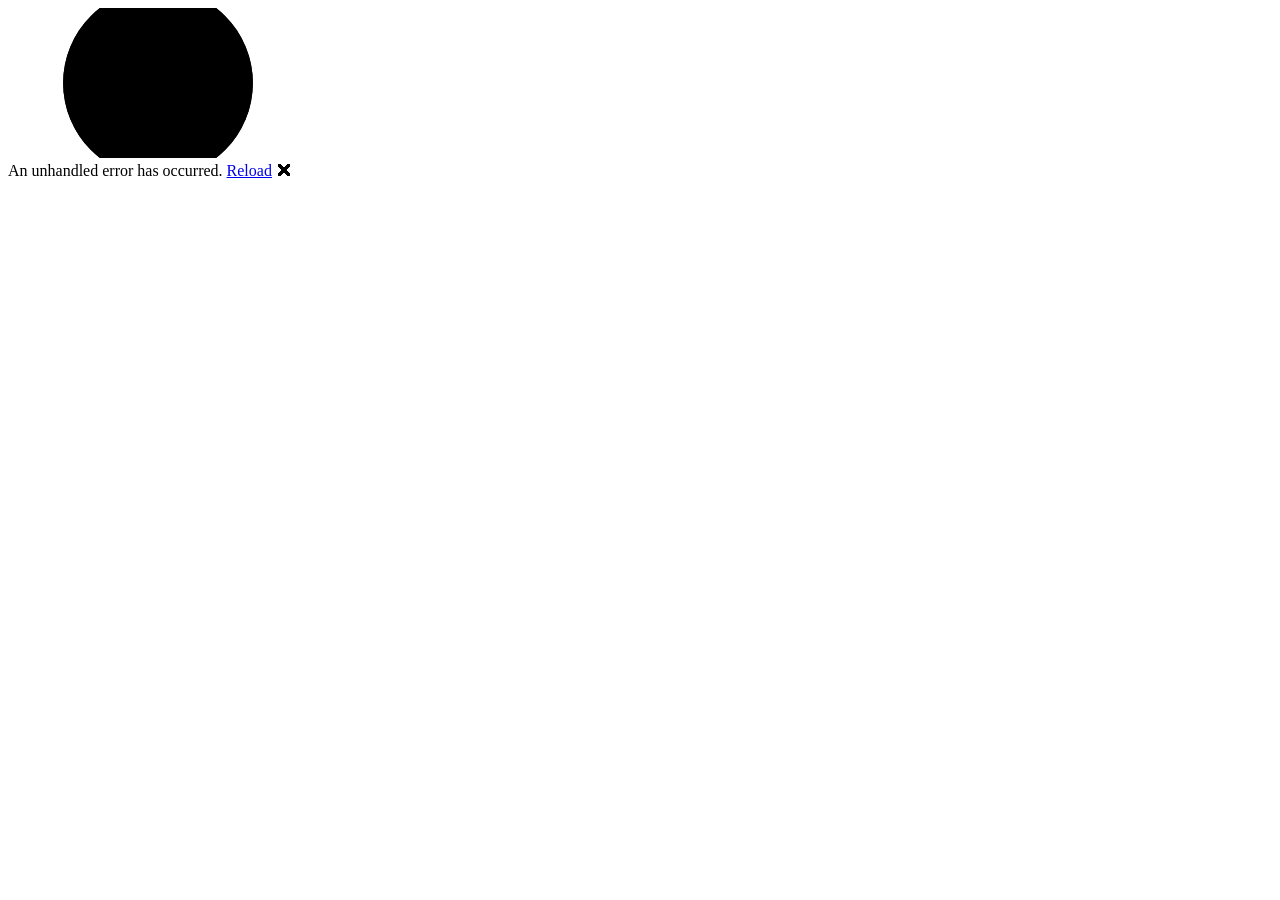
==== wwwroot/index.html @ dfda6297 "Подключение шрифтов веб-генератора - Добавлены Saira Stencil One, Saira Condensed и Chakra Petch чер" ====
<!DOCTYPE html>
<html lang="en">

<head>
    <meta charset="utf-8" />
    <meta content="width=device-width, initial-scale=1.0" name="viewport" />
    <title>Процедурный генератор баннеров</title>
    <base href="/" />
    <link id="webassembly" rel="preload" />
    <link href="https://fonts.googleapis.com" rel="preconnect" />
    <link crossorigin href="https://fonts.gstatic.com" rel="preconnect" />
    <link
        href="https://fonts.googleapis.com/css2?family=Saira+Stencil+One&family=Saira+Condensed:wght@300;400;500;600;700&family=Chakra+Petch:wght@400;500;600&display=swap"
        rel="stylesheet" />
    <link href="css/app.css" rel="stylesheet" />
    <link href="ProceduralBannerGenerator.styles.css" rel="stylesheet" />
    <link href="manifest.webmanifest" rel="manifest" />
    <link href="icon-512.png" rel="apple-touch-icon" sizes="512x512" />
    <link href="icon-192.png" rel="apple-touch-icon" sizes="192x192" />
    <meta content="#b6d426" name="theme-color" />
    <script type="importmap"></script>
</head>

<body>
    <div id="app">
        <svg class="loading-progress">
            <circle cx="50%" cy="50%" r="40%" />
            <circle cx="50%" cy="50%" r="40%" />
        </svg>
        <div class="loading-progress-text"></div>
    </div>

    <div id="blazor-error-ui">
        An unhandled error has occurred.
        <a class="reload" href=".">Reload</a>
        <span class="dismiss">🗙</span>
    </div>
    <script src="_framework/blazor.webassembly#[.{fingerprint}].js"></script>
    <script>navigator.serviceWorker.register('service-worker.js', {updateViaCache: 'none'});</script>
</body>

</html>
---- wwwroot/css/app.css ----
:root {
    font-family: system-ui, -apple-system, "Segoe UI", Roboto, sans-serif;
    color-scheme: dark;
}

body {
    margin: 0;
    color: #e6e6e6;
    background: #15171a;
}

.wrap {
    max-width: 920px;
    margin: 0 auto;
    padding: 1.5rem 1rem 4rem;
}

.wrap h1 {
    font-size: 1.5rem;
    margin: 0 0 0.25rem;
}

.hint {
    font-size: 0.9rem;
    margin: 0 0 1.25rem;
    color: #9aa0a6;
}

.grid {
    display: flex;
    flex-direction: column;
    gap: 0.75rem;
}

.grid label {
    font-size: 0.85rem;
    display: flex;
    flex-direction: column;
    color: #c2c6cc;
    gap: 0.25rem;
}

.grid input[type=text],
.grid input:not([type]),
.grid input[type=number] {
    font-size: 1rem;
    padding: 0.5rem 0.6rem;
    color: #f0f0f0;
    border: 1px solid #353a40;
    border-radius: 6px;
    background: #1d2024;
}

.row {
    display: flex;
    align-items: flex-end;
    flex-wrap: wrap;
    gap: 0.75rem;
}

.row .sm {
    width: 7rem;
}

.row .chk {
    align-items: center;
    flex-direction: row;
    gap: 0.4rem;
}

button, .btn {
    font-size: 0.95rem;
    font-weight: 600;
    display: inline-block;
    padding: 0.55rem 1.1rem;
    cursor: pointer;
    text-decoration: none;
    color: #14160a;
    border: none;
    border-radius: 6px;
    background: #b6d426;
}

button:disabled {
    cursor: default;
    opacity: 0.5;
}

.btn {
    color: #e6e6e6;
    background: #2b2f36;
}

.status {
    margin-top: 1rem;
    color: #9aa0a6;
}

.status.err {
    color: #ff6b6b;
}

.preview {
    max-width: 100%;
    height: auto;
    margin-top: 1.25rem;
    border-radius: 8px;
    background: repeating-conic-gradient(#2a2d31 0 25%, #232629 0 50%) 0 / 24px 24px;
    box-shadow: 0 4px 20px rgba(0, 0, 0, 0.5);
}

.valid.modified:not([type=checkbox]) {
    outline: 1px solid #26b050;
}

.invalid {
    outline: 1px solid red;
}

.validation-message {
    color: red;
}

#blazor-error-ui {
    position: fixed;
    z-index: 1000;
    bottom: 0;
    left: 0;
    display: none;
    box-sizing: border-box;
    width: 100%;
    padding: 0.6rem 1.25rem 0.7rem 1.25rem;
    background: lightyellow;
    box-shadow: 0 -1px 2px rgba(0, 0, 0, 0.2);
    color-scheme: light only;
}

#blazor-error-ui .dismiss {
    position: absolute;
    top: 0.5rem;
    right: 0.75rem;
    cursor: pointer;
}

.blazor-error-boundary {
    padding: 1rem 1rem 1rem 3.7rem;
    color: white;
    background: url([data-uri]) no-repeat 1rem/1.8rem, #b32121;
}

.blazor-error-boundary::after {
    content: "An error has occurred."
}

.loading-progress {
    position: absolute;
    display: block;
    width: 8rem;
    height: 8rem;
    margin: 0 auto 0 auto;
    inset: 20vh 0 auto 0;
}

.loading-progress circle {
    transform: rotate(-90deg);
    transform-origin: 50% 50%;
    fill: none;
    stroke: #e0e0e0;
    stroke-width: 0.6rem;
}

.loading-progress circle:last-child {
    transition: stroke-dasharray 0.05s ease-in-out;
    stroke: #1b6ec2;
    stroke-dasharray: calc(3.141 * var(--blazor-load-percentage, 0%) * 0.8), 500%;
}

.loading-progress-text {
    font-weight: bold;
    position: absolute;
    text-align: center;
    inset: calc(20vh + 3.25rem) 0 auto 0.2rem;
}

.loading-progress-text:after {
    content: var(--blazor-load-percentage-text, "Loading");
}

code {
    color: #c02d76;
}

.form-floating > .form-control-plaintext::placeholder, .form-floating > .form-control::placeholder {
    text-align: end;
    color: var(--bs-secondary-color);
}

.form-floating > .form-control-plaintext:focus::placeholder, .form-floating > .form-control:focus::placeholder {
    text-align: start;
}
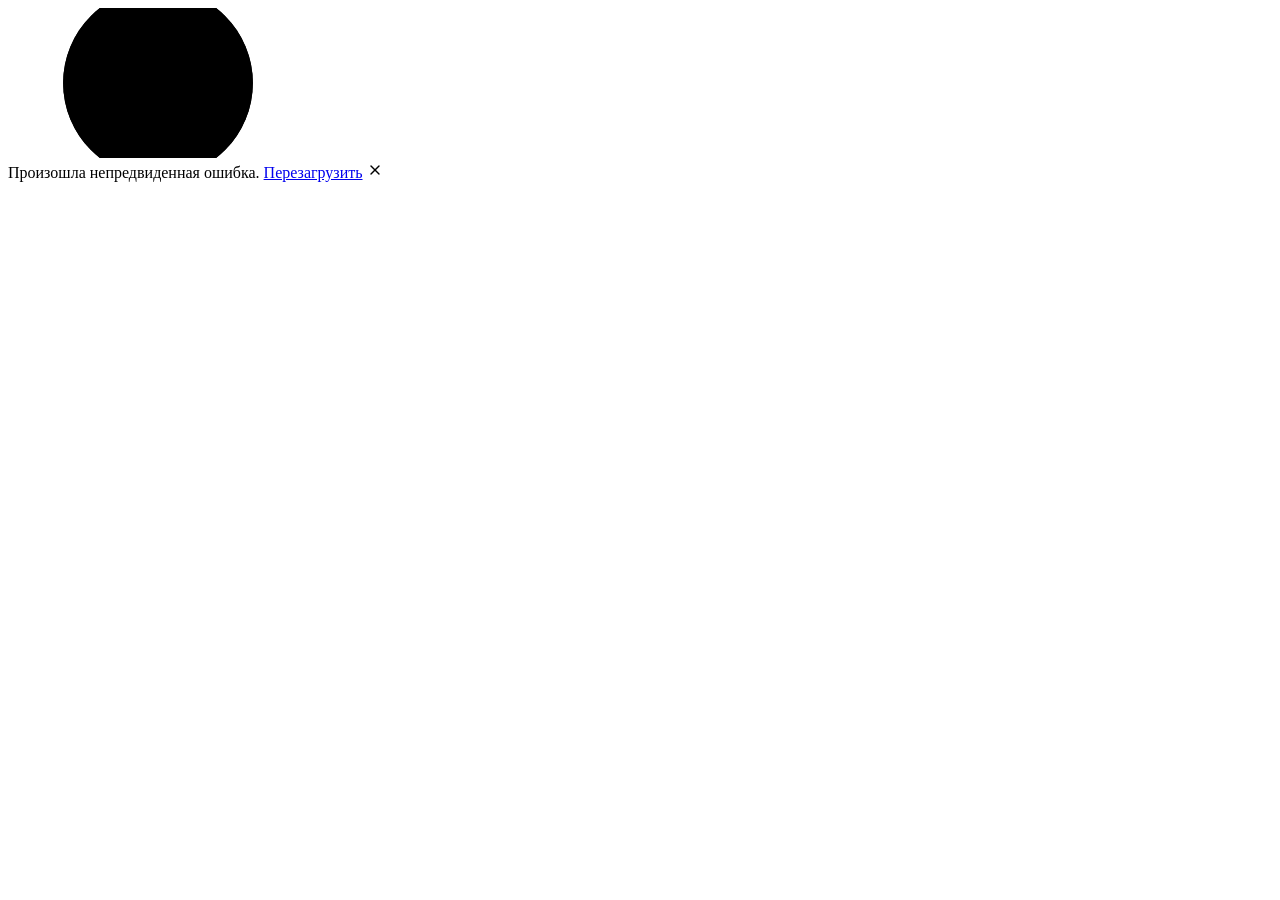
==== commit 4c90716f: "Иконки вместо эмодзи и правки доступности - Эмодзи заменены на вшитые Lucide line-иконки (новый комп" ====
--- a/wwwroot/index.html
+++ b/wwwroot/index.html
@@ -1,11 +1,23 @@
 <!DOCTYPE html>
-<html lang="en">
+<html lang="ru">
 
 <head>
     <meta charset="utf-8" />
     <meta content="width=device-width, initial-scale=1.0" name="viewport" />
     <title>Процедурный генератор баннеров</title>
+    <meta
+        content="Клиентский генератор стилизованных баннеров для превью стримов: 3D-заголовок, рваная плашка, процедурный гранж по seed. Весь рендер в браузере, без серверов."
+        name="description" />
     <base href="/" />
+
+    <meta content="website" property="og:type" />
+    <meta content="Процедурный генератор баннеров" property="og:title" />
+    <meta
+        content="Обложка для видео за пару кликов: 3D-заголовок, рваная плашка, гранж по seed. Рендер в браузере на Blazor + SkiaSharp, без серверов."
+        property="og:description" />
+    <meta content="https://thevsakeeper.github.io/procedural-banner-generator/" property="og:url" />
+    <meta content="https://thevsakeeper.github.io/procedural-banner-generator/icon-512.png" property="og:image" />
+    <meta content="summary" name="twitter:card" />
     <link id="webassembly" rel="preload" />
     <link href="https://fonts.googleapis.com" rel="preconnect" />
     <link crossorigin href="https://fonts.gstatic.com" rel="preconnect" />
@@ -31,9 +43,16 @@
     </div>
 
     <div id="blazor-error-ui">
-        An unhandled error has occurred.
-        <a class="reload" href=".">Reload</a>
-        <span class="dismiss">🗙</span>
+        Произошла непредвиденная ошибка.
+        <a class="reload" href=".">Перезагрузить</a>
+        <span aria-hidden="true" class="dismiss" title="Закрыть">
+            <svg fill="none" height="16" stroke="currentColor" stroke-linecap="round" stroke-linejoin="round"
+                 stroke-width="2"
+                 viewBox="0 0 24 24" width="16">
+                <path d="M18 6 6 18" />
+                <path d="m6 6 12 12" />
+            </svg>
+        </span>
     </div>
     <script src="_framework/blazor.webassembly#[.{fingerprint}].js"></script>
     <script>navigator.serviceWorker.register('service-worker.js', {updateViaCache: 'none'});</script>
--- a/wwwroot/css/app.css
+++ b/wwwroot/css/app.css
@@ -1,127 +1,664 @@
 :root {
-    font-family: system-ui, -apple-system, "Segoe UI", Roboto, sans-serif;
+    --bg: #0a0c07;
+    --bg-2: #0f1209;
+    --panel: #14180d;
+    --panel-2: #1a1f10;
+    --line: #2a2f18;
+    --line-bright: #444c25;
+    --acid: #c8e23a;
+    --acid-dim: #8a9a1f;
+    --amber: #e3ad2c;
+    --danger: #c8512e;
+    --bone: #ece9d6;
+    --bone-dim: #989e7c;
+    --mono-ink: #b3bd8f;
+
+    --font-display: "Saira Stencil One", "Saira Condensed", system-ui, sans-serif;
+    --font-body: "Saira Condensed", system-ui, -apple-system, sans-serif;
+    --font-tech: "Chakra Petch", "Saira Condensed", system-ui, sans-serif;
+
     color-scheme: dark;
 }
 
+* {
+    box-sizing: border-box;
+}
+
+:focus-visible {
+    outline: 2px solid var(--acid);
+    outline-offset: 2px;
+}
+
+.ico {
+    flex: 0 0 auto;
+    width: 1.05em;
+    height: 1.05em;
+}
+
+.visually-hidden-file {
+    position: absolute;
+    overflow: hidden;
+    clip: rect(0, 0, 0, 0);
+    width: 1px;
+    height: 1px;
+    margin: -1px;
+    padding: 0;
+    white-space: nowrap;
+    border: 0;
+}
+
+.btn:focus-within {
+    outline: 2px solid var(--acid);
+    outline-offset: 2px;
+}
+
+html {
+    scrollbar-color: var(--line-bright) var(--bg);
+    scrollbar-width: thin;
+}
+
 body {
+    font-family: var(--font-body);
+    min-height: 100vh;
     margin: 0;
-    color: #e6e6e6;
-    background: #15171a;
-}
-
-.wrap {
-    max-width: 920px;
+    color: var(--bone);
+    background-color: var(--bg);
+
+    background-image: radial-gradient(120% 80% at 50% 0%, rgba(200, 226, 58, 0.05), transparent 60%),
+    radial-gradient(140% 120% at 50% 100%, rgba(0, 0, 0, 0.55), transparent 70%),
+    linear-gradient(var(--line) 1px, transparent 1px),
+    linear-gradient(90deg, var(--line) 1px, transparent 1px);
+    background-attachment: fixed;
+    background-position: 0 0, 0 0, -1px -1px, -1px -1px;
+    background-size: 100% 100%, 100% 100%, 44px 44px, 44px 44px;
+}
+
+body::before {
+    position: fixed;
+    z-index: 9000;
+    content: "";
+    pointer-events: none;
+    opacity: 0.05;
+    background-image: url("data:image/svg+xml,%3Csvg xmlns='http://www.w3.org/2000/svg' width='160' height='160'%3E%3Cfilter id='n'%3E%3CfeTurbulence type='fractalNoise' baseFrequency='0.85' numOctaves='2' stitchTiles='stitch'/%3E%3C/filter%3E%3Crect width='100%25' height='100%25' filter='url(%23n)'/%3E%3C/svg%3E");
+    inset: 0;
+    mix-blend-mode: overlay;
+}
+
+::selection {
+    color: var(--bg);
+    background: var(--acid);
+}
+
+::-webkit-scrollbar {
+    width: 11px;
+    height: 11px;
+}
+
+::-webkit-scrollbar-track {
+    background: var(--bg);
+}
+
+::-webkit-scrollbar-thumb {
+    border: 3px solid var(--bg);
+    background: var(--line-bright);
+}
+
+.console {
+    max-width: 1180px;
     margin: 0 auto;
-    padding: 1.5rem 1rem 4rem;
-}
-
-.wrap h1 {
-    font-size: 1.5rem;
-    margin: 0 0 0.25rem;
-}
-
-.hint {
-    font-size: 0.9rem;
-    margin: 0 0 1.25rem;
-    color: #9aa0a6;
+    padding: 1.25rem 1.25rem 5rem;
+}
+
+.console > h1 {
+    font-family: var(--font-display);
+    letter-spacing: 0.01em;
+    text-transform: uppercase;
+    color: var(--bone);
+    text-shadow: 0 2px 0 #000, 0 0 38px rgba(200, 226, 58, 0.12);
+}
+
+.masthead {
+    margin-bottom: 1.75rem;
+    animation: rise 0.5s 0.05s both;
+}
+
+.masthead h1 {
+    font-family: var(--font-display);
+    font-size: clamp(2rem, 6.5vw, 4rem);
+    line-height: 0.92;
+    margin: 0;
+    letter-spacing: 0.01em;
+    text-transform: uppercase;
+    color: var(--bone);
+    text-shadow: 0 2px 0 #000, 0 0 38px rgba(200, 226, 58, 0.12);
+}
+
+.masthead h1 b {
+    font-weight: inherit;
+    color: var(--acid);
+    text-shadow: 0 2px 0 #000, 0 0 24px rgba(200, 226, 58, 0.55);
+}
+
+.hazard {
+    height: 7px;
+    margin: 0.7rem 0 0;
+    opacity: 0.85;
+    background: repeating-linear-gradient(-45deg, var(--amber) 0 11px, #0c0f07 11px 22px);
+}
+
+.layout {
+    display: grid;
+    align-items: stretch;
+    grid-template-columns: minmax(0, 360px) minmax(0, 1fr);
+    gap: 1.1rem;
+}
+
+@media (max-width: 880px) {
+    .layout {
+        grid-template-columns: 1fr;
+    }
+}
+
+.panel,
+.monitor,
+.adv,
+.toolbar {
+    position: relative;
+    border: 1px solid var(--line);
+    background: var(--panel);
+}
+
+.panel::before,
+.panel::after,
+.monitor::before,
+.monitor::after,
+.adv::before,
+.adv::after,
+.toolbar::before,
+.toolbar::after {
+    position: absolute;
+    width: 13px;
+    height: 13px;
+    content: "";
+    pointer-events: none;
+    border: 2px solid var(--acid);
+}
+
+.panel::before,
+.monitor::before,
+.adv::before,
+.toolbar::before {
+    top: -1px;
+    left: -1px;
+    border-right: 0;
+    border-bottom: 0;
+}
+
+.panel::after,
+.monitor::after,
+.adv::after,
+.toolbar::after {
+    right: -1px;
+    bottom: -1px;
+    border-top: 0;
+    border-left: 0;
+}
+
+.panel {
+    padding: 1.1rem 1rem 1.25rem;
+    animation: rise 0.5s 0.14s both;
+}
+
+.module-head {
+    font-family: var(--font-body);
+    font-size: 0.82rem;
+    font-weight: 600;
+    display: block;
+    margin-bottom: 0.9rem;
+    padding-bottom: 0.55rem;
+    letter-spacing: 0.22em;
+    text-transform: uppercase;
+    color: var(--acid);
+    border-bottom: 1px dashed var(--line-bright);
+}
+
+.module-head::before {
+    content: "// ";
+    color: var(--bone-dim);
 }
 
 .grid {
     display: flex;
     flex-direction: column;
-    gap: 0.75rem;
+    gap: 0.85rem;
 }
 
 .grid label {
-    font-size: 0.85rem;
+    font-family: var(--font-body);
+    font-size: 0.78rem;
+    font-weight: 500;
     display: flex;
     flex-direction: column;
-    color: #c2c6cc;
-    gap: 0.25rem;
+    letter-spacing: 0.13em;
+    text-transform: uppercase;
+    color: var(--bone-dim);
+    gap: 0.3rem;
 }
 
 .grid input[type=text],
 .grid input:not([type]),
 .grid input[type=number] {
-    font-size: 1rem;
+    font-family: var(--font-body);
+    font-size: 0.98rem;
     padding: 0.5rem 0.6rem;
-    color: #f0f0f0;
-    border: 1px solid #353a40;
-    border-radius: 6px;
-    background: #1d2024;
+    transition: border-color 0.12s, box-shadow 0.12s;
+    color: var(--bone);
+    border: 1px solid var(--line-bright);
+    border-radius: 0;
+    background: var(--bg-2);
+}
+
+.grid input:focus {
+    border-color: var(--acid);
+    outline: none;
+    box-shadow: inset 0 0 0 1px var(--acid-dim), 0 0 14px rgba(200, 226, 58, 0.12);
 }
 
 .row {
     display: flex;
     align-items: flex-end;
     flex-wrap: wrap;
-    gap: 0.75rem;
+    gap: 0.6rem;
 }
 
 .row .sm {
-    width: 7rem;
-}
-
-.row .chk {
+    flex: 1 1 5rem;
+    min-width: 5rem;
+}
+
+.toggle {
+    flex: 0 0 auto;
+    justify-content: center;
+    white-space: nowrap;
+    letter-spacing: 0.08em;
+    color: var(--bone-dim);
+    border-color: var(--line-bright);
+    background: var(--bg-2);
+    padding-inline: 0.6rem;
+}
+
+.toggle.on {
+    color: var(--bg);
+    border-color: var(--acid);
+    background: var(--acid);
+}
+
+button,
+.btn {
+    font-family: var(--font-body);
+    font-size: 0.85rem;
+    font-weight: 600;
+    display: inline-flex;
     align-items: center;
-    flex-direction: row;
+    padding: 0.6rem 1rem;
+    cursor: pointer;
+    transition: transform 0.08s, box-shadow 0.12s, background 0.12s, color 0.12s;
+    text-decoration: none;
+    letter-spacing: 0.12em;
+    text-transform: uppercase;
+    color: var(--bg);
+    border: 1px solid var(--acid);
+    border-radius: 0;
+    background: var(--acid);
     gap: 0.4rem;
 }
 
-button, .btn {
-    font-size: 0.95rem;
-    font-weight: 600;
-    display: inline-block;
-    padding: 0.55rem 1.1rem;
-    cursor: pointer;
-    text-decoration: none;
-    color: #14160a;
-    border: none;
-    border-radius: 6px;
-    background: #b6d426;
+button:hover,
+.btn:hover {
+    box-shadow: 0 0 16px rgba(200, 226, 58, 0.45);
+}
+
+button:active,
+.btn:active {
+    transform: translateY(1px);
 }
 
 button:disabled {
     cursor: default;
-    opacity: 0.5;
-}
-
-.btn {
-    color: #e6e6e6;
-    background: #2b2f36;
+    opacity: 0.35;
+    box-shadow: none;
+    filter: grayscale(0.6);
+}
+
+.btn-ghost {
+    color: var(--bone);
+    border-color: var(--line-bright);
+    background: transparent;
+}
+
+.btn-ghost:hover {
+    color: var(--acid);
+    border-color: var(--acid);
+    box-shadow: inset 0 0 0 1px var(--acid-dim);
+}
+
+.btn-danger {
+    color: var(--danger);
+    border-color: rgba(200, 81, 46, 0.5);
+    background: transparent;
+}
+
+.btn-danger:hover {
+    color: #fff;
+    border-color: var(--danger);
+    background: var(--danger);
+    box-shadow: 0 0 16px rgba(200, 81, 46, 0.4);
+}
+
+.toolbar {
+    margin-top: 1.1rem;
+    padding: 0.95rem 1rem 1.05rem;
+    animation: rise 0.5s 0.23s both;
+}
+
+.actions {
+    display: flex;
+    flex-wrap: wrap;
+    gap: 0.6rem;
+}
+
+.actions > button,
+.actions > .btn {
+    flex: 1 1 auto;
+    justify-content: center;
+    min-width: 8rem;
+    white-space: nowrap;
+    letter-spacing: 0.08em;
+    padding-inline: 0.6rem;
+}
+
+.monitor {
+    display: flex;
+    flex-direction: column;
+    padding: 0.7rem;
+    animation: rise 0.5s 0.2s both;
+}
+
+.monitor .module-head {
+    margin: 0.1rem 0.2rem 0.6rem;
+}
+
+.monitor-screen {
+    position: relative;
+    display: flex;
+    overflow: hidden;
+    align-items: center;
+    flex: 1 1 auto;
+    border: 1px solid var(--line);
+    background: repeating-conic-gradient(#181c10 0 25%, #12150c 0 50%) 0 / 26px 26px;
+}
+
+.monitor-screen::after {
+    position: absolute;
+    content: "";
+    pointer-events: none;
+    background: repeating-linear-gradient(rgba(0, 0, 0, 0.16) 0 1px, transparent 1px 3px);
+    inset: 0;
+    mix-blend-mode: multiply;
+}
+
+.preview {
+    display: block;
+    width: 100%;
+    height: auto;
+}
+
+.monitor-empty {
+    font-family: var(--font-body);
+    font-size: 0.85rem;
+    display: grid;
+    width: 100%;
+    min-height: 220px;
+    letter-spacing: 0.18em;
+    text-transform: uppercase;
+    color: var(--bone-dim);
+    place-items: center;
+}
+
+.adv {
+    margin-top: 1.1rem;
+    animation: rise 0.5s 0.26s both;
+}
+
+.adv > summary {
+    font-family: var(--font-body);
+    font-size: 0.92rem;
+    font-weight: 600;
+    padding: 0.85rem 1rem;
+    list-style: none;
+    cursor: pointer;
+    letter-spacing: 0.2em;
+    text-transform: uppercase;
+    color: var(--acid);
+}
+
+.adv > summary::-webkit-details-marker {
+    display: none;
+}
+
+.adv > summary::before {
+    content: "▸ ";
+    color: var(--bone-dim);
+}
+
+.adv[open] > summary::before {
+    content: "▾ ";
+}
+
+.adv > summary:hover {
+    background: linear-gradient(90deg, rgba(200, 226, 58, 0.07), transparent 50%);
+}
+
+.adv-body {
+    display: grid;
+    padding: 0.4rem 1rem 1.1rem;
+    grid-template-columns: repeat(auto-fit, minmax(330px, 1fr));
+    gap: 0.4rem 1.4rem;
+}
+
+.sec {
+    padding-top: 0.3rem;
+    border-top: 1px solid var(--line);
+}
+
+.sec > summary {
+    font-family: var(--font-body);
+    font-size: 0.82rem;
+    font-weight: 600;
+    padding: 0.45rem 0.1rem;
+    list-style: none;
+    cursor: pointer;
+    letter-spacing: 0.15em;
+    text-transform: uppercase;
+    color: var(--bone);
+}
+
+.sec > summary::-webkit-details-marker {
+    display: none;
+}
+
+.sec > summary::before {
+    font-weight: 700;
+    content: "+ ";
+    color: var(--acid);
+}
+
+.sec[open] > summary::before {
+    content: "– ";
+}
+
+.prow {
+    font-family: var(--font-body);
+    font-size: 0.84rem;
+    display: grid;
+    align-items: center;
+    margin: 0.28rem 0;
+    grid-template-columns: 11.5rem 1fr 3.6rem;
+    gap: 0.55rem;
+}
+
+.crow {
+    grid-template-columns: 11.5rem 2.4rem 1fr 4.6rem;
+}
+
+.prow .pname {
+    letter-spacing: 0.02em;
+    color: var(--bone-dim);
+}
+
+.prow .pnum {
+    font-family: var(--font-tech);
+    font-size: 0.8rem;
+    width: 100%;
+    padding: 0.22rem 0.3rem;
+    text-align: right;
+    color: var(--acid);
+    border: 1px solid var(--line);
+    border-radius: 0;
+    background: var(--bg-2);
+    font-variant-numeric: tabular-nums;
+}
+
+.prow .pnum:focus {
+    border-color: var(--acid);
+    outline: none;
+    box-shadow: inset 0 0 0 1px var(--acid-dim);
+}
+
+.prow .phex {
+    font-family: var(--font-tech);
+    font-size: 0.8rem;
+    letter-spacing: 0.02em;
+    color: var(--mono-ink);
+    font-variant-numeric: tabular-nums;
+}
+
+.prow input[type=range] {
+    width: 100%;
+    height: 16px;
+    cursor: pointer;
+    background: transparent;
+    -webkit-appearance: none;
+    appearance: none;
+}
+
+.prow input[type=range]::-webkit-slider-runnable-track {
+    height: 3px;
+    background: var(--line-bright);
+}
+
+.prow input[type=range]::-moz-range-track {
+    height: 3px;
+    background: var(--line-bright);
+}
+
+.prow input[type=range]::-webkit-slider-thumb {
+    width: 14px;
+    height: 14px;
+    margin-top: -5.5px;
+    border: 0;
+    background: var(--acid);
+    box-shadow: 0 0 9px rgba(200, 226, 58, 0.6);
+    -webkit-appearance: none;
+    appearance: none;
+    clip-path: polygon(50% 0, 100% 50%, 50% 100%, 0 50%);
+}
+
+.prow input[type=range]::-moz-range-thumb {
+    width: 14px;
+    height: 14px;
+    border: 0;
+    border-radius: 0;
+    background: var(--acid);
+    box-shadow: 0 0 9px rgba(200, 226, 58, 0.6);
+    clip-path: polygon(50% 0, 100% 50%, 50% 100%, 0 50%);
+}
+
+.prow input[type=color] {
+    width: 100%;
+    height: 1.7rem;
+    padding: 0;
+    cursor: pointer;
+    border: 1px solid var(--line-bright);
+    border-radius: 0;
+    background: var(--bg-2);
+}
+
+.prow input[type=checkbox] {
+    width: 1.05rem;
+    height: 1.05rem;
+    cursor: pointer;
+    justify-self: start;
+    accent-color: var(--acid);
+}
+
+input[type=checkbox] {
+    accent-color: var(--acid);
 }
 
 .status {
-    margin-top: 1rem;
-    color: #9aa0a6;
+    font-family: var(--font-body);
+    font-size: 0.82rem;
+    margin: 0.6rem 0.2rem 0;
+    letter-spacing: 0.08em;
+    text-transform: uppercase;
+    color: var(--bone-dim);
 }
 
 .status.err {
-    color: #ff6b6b;
-}
-
-.preview {
-    max-width: 100%;
-    height: auto;
-    margin-top: 1.25rem;
-    border-radius: 8px;
-    background: repeating-conic-gradient(#2a2d31 0 25%, #232629 0 50%) 0 / 24px 24px;
-    box-shadow: 0 4px 20px rgba(0, 0, 0, 0.5);
+    color: var(--danger);
+}
+
+.status.err::before {
+    padding-left: 1.3em;
+    content: "ОТКАЗ: ";
+    background: url("data:image/svg+xml,%3Csvg xmlns='http://www.w3.org/2000/svg' width='24' height='24' viewBox='0 0 24 24' fill='none' stroke='%23c8512e' stroke-width='2' stroke-linecap='round' stroke-linejoin='round'%3E%3Cpath d='m21.73 18-8-14a2 2 0 0 0-3.48 0l-8 14A2 2 0 0 0 4 21h16a2 2 0 0 0 1.73-3Z'/%3E%3Cpath d='M12 9v4'/%3E%3Cpath d='M12 17h.01'/%3E%3C/svg%3E") left center / 1em no-repeat;
+}
+
+@keyframes rise {
+    from {
+        opacity: 0;
+        transform: translateY(10px);
+    }
+
+    to {
+        opacity: 1;
+        transform: translateY(0);
+    }
+}
+
+@media (prefers-reduced-motion: reduce) {
+    *,
+    *::before,
+    *::after {
+        animation: none !important;
+    }
 }
 
 .valid.modified:not([type=checkbox]) {
-    outline: 1px solid #26b050;
+    outline: 1px solid var(--acid-dim);
 }
 
 .invalid {
-    outline: 1px solid red;
+    outline: 1px solid var(--danger);
 }
 
 .validation-message {
-    color: red;
+    color: var(--danger);
 }
 
 #blazor-error-ui {
+    font-family: var(--font-body);
     position: fixed;
     z-index: 1000;
     bottom: 0;
@@ -129,15 +666,15 @@
     display: none;
     box-sizing: border-box;
     width: 100%;
-    padding: 0.6rem 1.25rem 0.7rem 1.25rem;
-    background: lightyellow;
-    box-shadow: 0 -1px 2px rgba(0, 0, 0, 0.2);
-    color-scheme: light only;
+    padding: 0.7rem 1.25rem;
+    color: #0c0f07;
+    background: var(--amber);
+    box-shadow: 0 -1px 2px rgba(0, 0, 0, 0.4);
 }
 
 #blazor-error-ui .dismiss {
     position: absolute;
-    top: 0.5rem;
+    top: 0.55rem;
     right: 0.75rem;
     cursor: pointer;
 }
@@ -145,11 +682,11 @@
 .blazor-error-boundary {
     padding: 1rem 1rem 1rem 3.7rem;
     color: white;
-    background: url([data-uri]) no-repeat 1rem/1.8rem, #b32121;
+    background: url([data-uri]) no-repeat 1rem/1.8rem, var(--danger);
 }
 
 .blazor-error-boundary::after {
-    content: "An error has occurred."
+    content: "Произошла ошибка."
 }
 
 .loading-progress {
@@ -165,36 +702,25 @@
     transform: rotate(-90deg);
     transform-origin: 50% 50%;
     fill: none;
-    stroke: #e0e0e0;
+    stroke: var(--line-bright);
     stroke-width: 0.6rem;
 }
 
 .loading-progress circle:last-child {
     transition: stroke-dasharray 0.05s ease-in-out;
-    stroke: #1b6ec2;
+    stroke: var(--acid);
     stroke-dasharray: calc(3.141 * var(--blazor-load-percentage, 0%) * 0.8), 500%;
 }
 
 .loading-progress-text {
+    font-family: var(--font-body);
     font-weight: bold;
     position: absolute;
     text-align: center;
+    color: var(--bone-dim);
     inset: calc(20vh + 3.25rem) 0 auto 0.2rem;
 }
 
 .loading-progress-text:after {
-    content: var(--blazor-load-percentage-text, "Loading");
-}
-
-code {
-    color: #c02d76;
-}
-
-.form-floating > .form-control-plaintext::placeholder, .form-floating > .form-control::placeholder {
-    text-align: end;
-    color: var(--bs-secondary-color);
-}
-
-.form-floating > .form-control-plaintext:focus::placeholder, .form-floating > .form-control:focus::placeholder {
-    text-align: start;
-}
+    content: var(--blazor-load-percentage-text, "Загрузка");
+}
